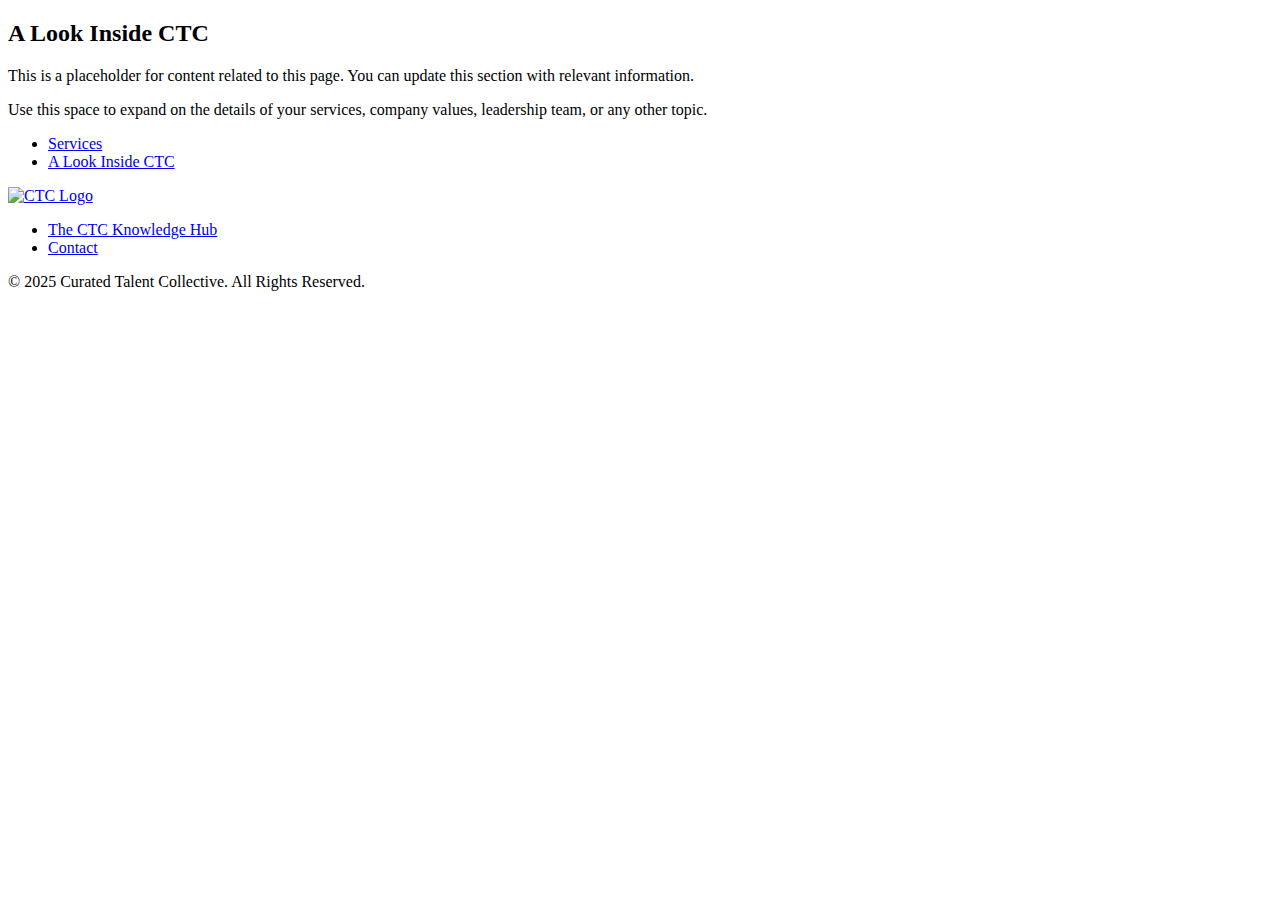
==== about.html @ 7226de99 "Add files via upload" ====
<!DOCTYPE html>
<html lang="en">
<head>
    <link rel="stylesheet" href="https://fonts.googleapis.com/css2?family=Cormorant+Garamond:wght@400;700&family=Lora:wght@400;500&display=swap">
    <meta charset="UTF-8">
    <meta name="viewport" content="width=device-width, initial-scale=1.0">
    <title>A Look Inside CTC | Curated Talent Collective</title>
    <link rel="stylesheet" href="css/style.css">
</head>
<body>
    <!-- Main Content Section -->
    <main>
        <section class="info-section">
            <div class="info-content">
                <h2>A Look Inside CTC</h2>
                <p class="justified-text">This is a placeholder for content related to this page. You can update this section with relevant information.</p>
                <p class="justified-text">Use this space to expand on the details of your services, company values, leadership team, or any other topic.</p>
            </div>
        </section>
        
        <!-- Spacer to keep footer accessible -->
        <div class="footer-spacer"></div>
    </main>
    
    <!-- Fixed Footer with Centered Logo and Balanced Horizontal Menu -->
    <footer>
        <div class="footer-menu">
            <ul>
                <li><a href="services.html">Services</a></li>
                <li><a href="about.html">A Look Inside CTC</a></li>
            </ul>
            <div class="footer-logo">
                <a href="index.html">
                    <img src="assets/CTClogo.jpg" alt="CTC Logo">
                </a>
            </div>
            <ul>
                <li><a href="blog.html">The CTC Knowledge Hub</a></li>
                <li><a href="contact.html">Contact</a></li>
            </ul>
        </div>
        <p>&copy; 2025 Curated Talent Collective. All Rights Reserved.</p>
    </footer>
</body>
</html>
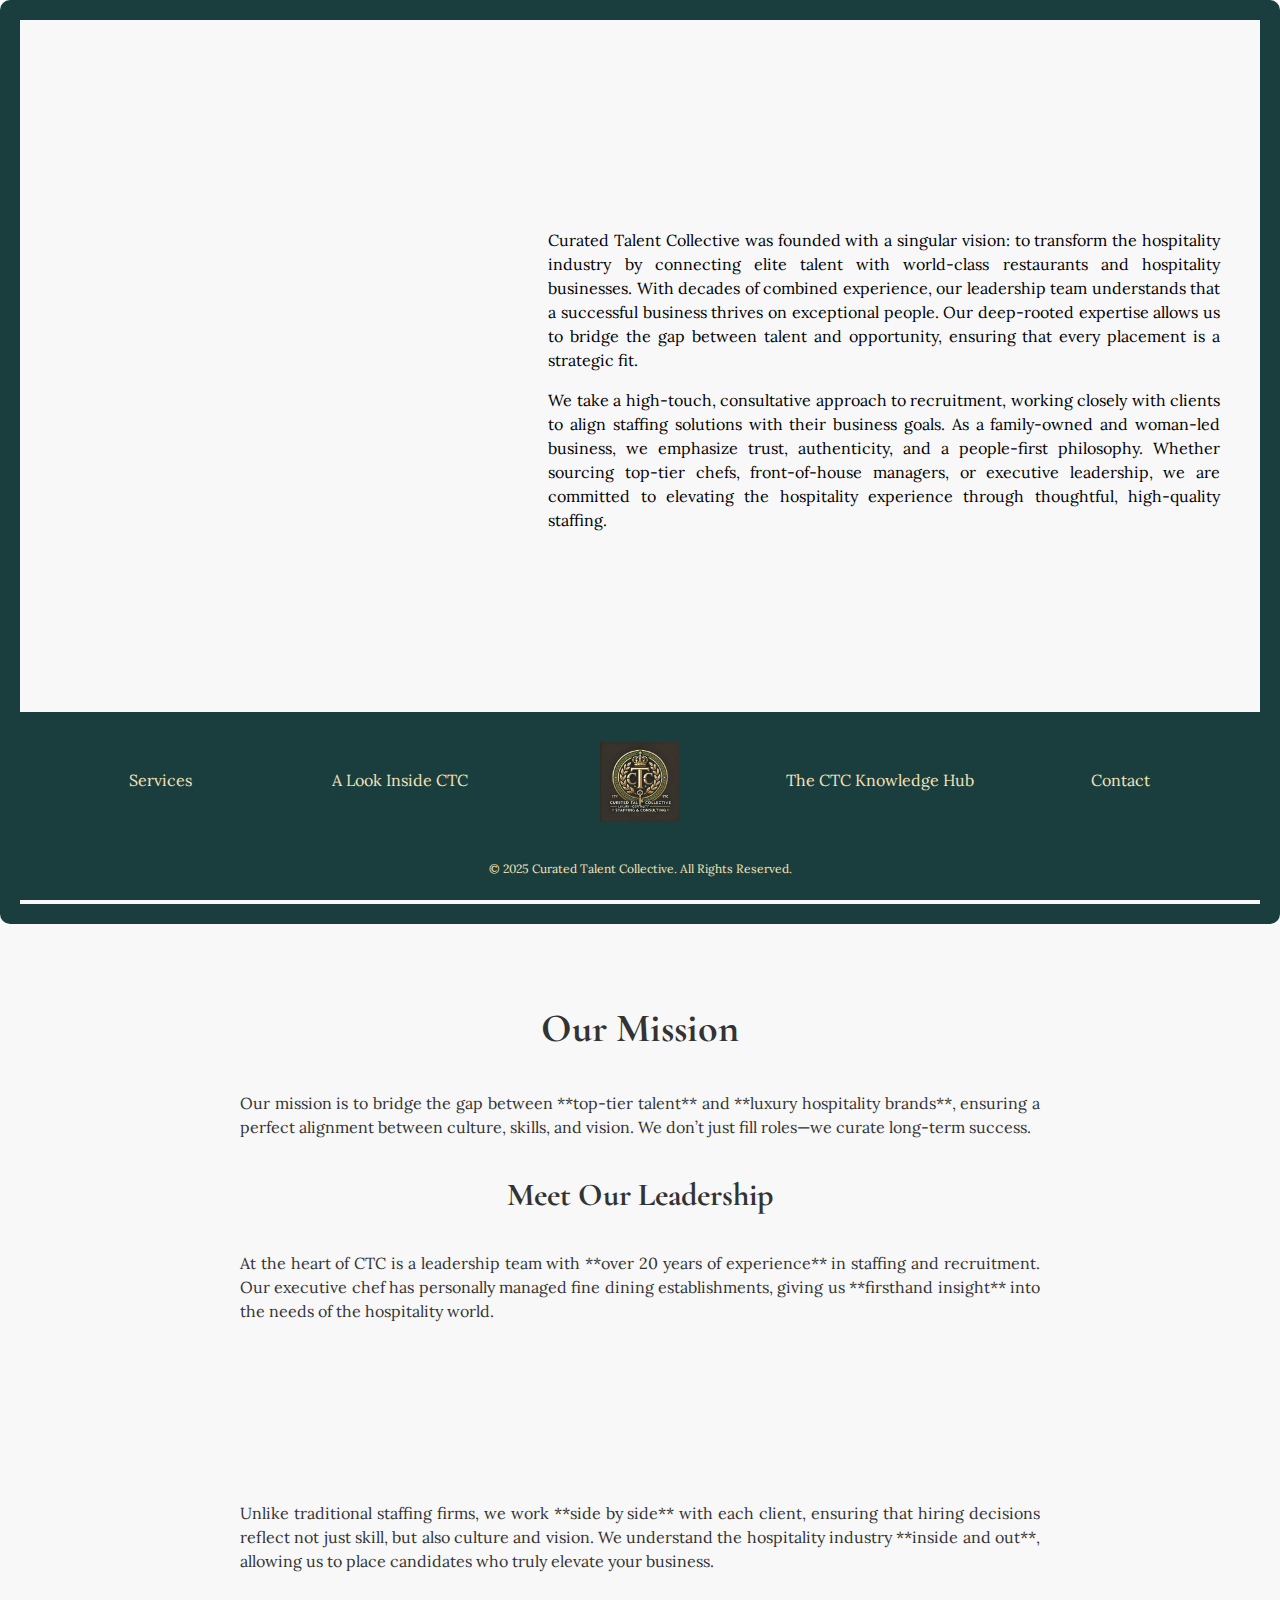
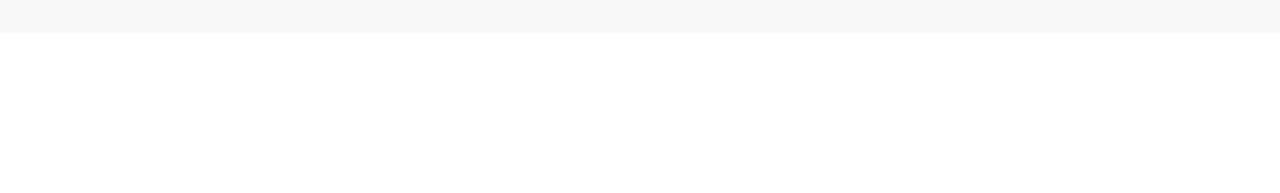
==== commit b8f498cd: "Add files via upload" ====
--- a/about.html
+++ b/about.html
@@ -6,15 +6,168 @@
     <meta name="viewport" content="width=device-width, initial-scale=1.0">
     <title>A Look Inside CTC | Curated Talent Collective</title>
     <link rel="stylesheet" href="css/style.css">
+<style>
+        @keyframes fadeInUp {
+            from {
+                opacity: 0;
+                transform: translateY(20px);
+            }
+            to {
+                opacity: 1;
+                transform: translateY(0);
+            }
+        }
+    </style>
+<style>
+        @keyframes fadeInUp {
+            from {
+                opacity: 0;
+                transform: translateY(20px);
+            }
+            to {
+                opacity: 1;
+                transform: translateY(0);
+            }
+        }
+        @keyframes slideInRight {
+            from {
+                opacity: 0;
+                transform: translateX(50px);
+            }
+            to {
+                opacity: 1;
+                transform: translateX(0);
+            }
+        }
+        @keyframes fadeIn {
+            from {
+                opacity: 0;
+            }
+            to {
+                opacity: 1;
+            }
+        }
+        .about-hero-content h1 {
+            opacity: 0;
+            animation: slideInRight 1s ease-out forwards;
+        }
+        .about-hero-content p {
+            opacity: 0;
+            animation: fadeIn 1.5s ease-out forwards;
+            animation-delay: 0.5s;
+        }
+    </style>
+<style>
+        @keyframes fadeInUp {
+            from {
+                opacity: 0;
+                transform: translateY(20px);
+            }
+            to {
+                opacity: 1;
+                transform: translateY(0);
+            }
+        }
+        @keyframes slideInRight {
+            from {
+                opacity: 0;
+                transform: translateX(50px);
+            }
+            to {
+                opacity: 1;
+                transform: translateX(0);
+            }
+        }
+        @keyframes fadeIn {
+            from {
+                opacity: 0;
+            }
+            to {
+                opacity: 1;
+            }
+        }
+        .about-hero-content h1 {
+            opacity: 0;
+            animation: slideInRight 1s ease-out forwards;
+        }
+        .about-hero-content p {
+            opacity: 0;
+            animation: fadeIn 1.5s ease-out forwards;
+            animation-delay: 0.5s;
+        }
+        .shadowbox-header {
+            opacity: 0;
+            animation: fadeInUp 1.5s ease-out forwards;
+            animation-delay: 0.7s;
+        }
+        .custom-list {
+            opacity: 0;
+            animation: fadeInUp 1.5s ease-out forwards;
+            animation-delay: 1s;
+        }
+    </style>
 </head>
 <body>
     <!-- Main Content Section -->
     <main>
+        <section class="about-hero" style="display: flex; align-items: center; justify-content: space-between; padding: 0px; border: 20px solid #1A3E3E; border-radius: 10px; max-width: 100%; margin: 0 auto; background: #F8F8F8;">
+            <img src="assets/AboutUsImage.jpg" alt="About Us Image" style="width: 40%; height: auto; border-radius: 1px; margin-right: 40px; opacity: 0; transform: translateY(20px); animation: fadeInUp 1.2s ease-out forwards;">
+            <div class="about-hero-main" style="width: 55%; text-align: center; align-self: flex-start; padding-right: 40px;">
+                <div class="about-hero-content">
+                    <h1>A Look Inside The Curated Talent Collective</h1>
+                </div>
+                <p class="justified-text">
+                    Curated Talent Collective was founded with a singular vision: to transform the hospitality industry by 
+                    connecting elite talent with world-class restaurants and hospitality businesses. With decades of combined 
+                    experience, our leadership team understands that a successful business thrives on exceptional people. 
+                    Our deep-rooted expertise allows us to bridge the gap between talent and opportunity, ensuring that 
+                    every placement is a strategic fit. 
+                </p>
+                <p class="justified-text">
+                    We take a high-touch, consultative approach to recruitment, 
+                    working closely with clients to align staffing solutions with their business goals. As a family-owned 
+                    and woman-led business, we emphasize trust, authenticity, and a people-first philosophy. Whether 
+                    sourcing top-tier chefs, front-of-house managers, or executive leadership, we are committed to 
+                    elevating the hospitality experience through thoughtful, high-quality staffing.
+                </p>
+                <!-- Core Values -->
+                <div class="shadowbox-header">
+                    <h3>Our Core Values</h3>
+                </div>
+                <ul class="custom-list" style="display: grid; grid-template-columns: repeat(2, 1fr); gap: 20px; padding-left: 0; margin-top: 10px;">
+                    <li style="padding-left: 0; margin-bottom: 10px;"><strong>Excellence in Service</strong> – We uphold the highest standards in hospitality recruitment.</li>
+                    <li style="padding-left: 0; margin-bottom: 10px;"><strong>Authentic Relationships</strong> – We foster trust and meaningful connections with our clients and talent.</li>
+                    <li style="padding-left: 0; margin-bottom: 10px;"><strong>Personalized Approach</strong> – No two businesses are the same, so we tailor our strategy to fit your specific needs.</li>
+                    <li style="padding-left: 0; margin-bottom: 10px;"><strong>Commitment to Diversity</strong> – As a woman-owned business, we value inclusivity and diverse leadership.</li>
+                </ul>
+            </div>
+        </section>
         <section class="info-section">
             <div class="info-content">
-                <h2>A Look Inside CTC</h2>
-                <p class="justified-text">This is a placeholder for content related to this page. You can update this section with relevant information.</p>
-                <p class="justified-text">Use this space to expand on the details of your services, company values, leadership team, or any other topic.</p>
+                <!-- Mission Statement -->
+                <h2>Our Mission</h2>
+                <p class="justified-text">
+                    Our mission is to bridge the gap between **top-tier talent** and **luxury hospitality brands**, ensuring 
+                    a perfect alignment between culture, skills, and vision. We don’t just fill roles—we curate long-term 
+                    success.
+                </p>
+
+                <!-- Leadership Overview -->
+                <h3>Meet Our Leadership</h3>
+                <p class="justified-text">
+                    At the heart of CTC is a leadership team with **over 20 years of experience** in staffing and recruitment. 
+                    Our executive chef has personally managed fine dining establishments, giving us **firsthand insight** into 
+                    the needs of the hospitality world.
+                </p>
+
+                <!-- High-Touch Service -->
+                <div class="shadowbox-header">
+                    <h3>A High-Touch Approach</h3>
+                </div>
+                <p class="justified-text" style="margin-bottom: 20px;">Unlike traditional staffing firms, we work **side by side** with each client, ensuring that hiring decisions 
+                    reflect not just skill, but also culture and vision. We understand the hospitality industry **inside and out**, 
+                    allowing us to place candidates who truly elevate your business.
+                </p>
             </div>
         </section>
         
@@ -26,8 +179,8 @@
     <footer>
         <div class="footer-menu">
             <ul>
-                <li><a href="services.html">Services</a></li>
-                <li><a href="about.html">A Look Inside CTC</a></li>
+                <li style="padding-left: 0; margin-bottom: 10px;"><a href="services.html">Services</a></li>
+                <li style="padding-left: 0; margin-bottom: 10px;"><a href="about.html">A Look Inside CTC</a></li>
             </ul>
             <div class="footer-logo">
                 <a href="index.html">
@@ -35,8 +188,8 @@
                 </a>
             </div>
             <ul>
-                <li><a href="blog.html">The CTC Knowledge Hub</a></li>
-                <li><a href="contact.html">Contact</a></li>
+                <li style="padding-left: 0; margin-bottom: 10px;"><a href="blog.html">The CTC Knowledge Hub</a></li>
+                <li style="padding-left: 0; margin-bottom: 10px;"><a href="contact.html">Contact</a></li>
             </ul>
         </div>
         <p>&copy; 2025 Curated Talent Collective. All Rights Reserved.</p>
--- a/css/style.css
+++ b/css/style.css
@@ -0,0 +1,160 @@
+@import url('https://fonts.googleapis.com/css2?family=Cormorant+Garamond:wght@400;700&family=Lora:wght@400;500&display=swap');
+
+html, body {
+    font-family: 'Lora', serif;
+    line-height: 1.5;
+    height: 100%;
+    margin: 0;
+    display: flex;
+    flex-direction: column;
+}
+
+h1, h2, h3 {
+    font-family: 'Cormorant Garamond', serif;
+}
+
+h1 {
+    font-size: 3rem;
+}
+
+h2 {
+    font-size: 2.5rem;
+}
+
+h3 {
+    font-size: 2rem;
+}
+
+.hero {
+    position: relative;
+    width: 100%;
+    height: 100vh;
+    overflow: hidden;
+    display: flex;
+    flex-direction: column;
+    justify-content: flex-start;
+    align-items: center;
+    color: #333333;
+    text-align: center;
+    padding-top: 50px;
+}
+
+.hero video {
+    position: absolute;
+    top: 0;
+    left: 0;
+    width: 100%;
+    height: 100%;
+    object-fit: cover;
+    z-index: -1;
+}
+
+.hero-content {
+    position: relative;
+    z-index: 2;
+    background: rgba(0, 0, 0, 0.5);
+    padding: 10px;
+    border-radius: 10px;
+    margin-top: 10px;
+    color: #F5E3B9;
+}
+
+.info-section {
+    padding: 40px 0;
+    text-align: center;
+    width: 100%;
+    background: #F8F8F8;
+    color: #333333;
+    margin-bottom: 80px;
+}
+
+.justified-text {
+    text-align: justify;
+}
+
+.info-content {
+    max-width: 800px;
+    margin: 0 auto;
+    padding: 0 20px;
+}
+
+.custom-list {
+    text-align: left;
+    list-style-position: inside;
+    margin-left: 20px;
+}
+
+.shadowbox-header {
+    background: rgba(26, 62, 62, 0.8);
+    color: #F5E3B9;
+    text-align: center;
+    padding: 15px;
+    margin-top: 20px;
+    border-radius: 10px;
+    max-width: 800px;
+    margin-left: auto;
+    margin-right: auto;
+}
+
+.footer-spacer {
+    height: 80px;
+}
+
+.footer-menu {
+    display: flex;
+    justify-content: space-between;
+    align-items: center;
+    max-width: 1200px;
+    margin: 0 auto;
+    padding: 20px 0;
+}
+
+.footer-menu ul {
+    display: flex;
+    list-style: none;
+    padding: 0;
+    margin: 0;
+    flex: 1;
+    justify-content: space-around;
+}
+
+.footer-menu li {
+    flex: 1;
+    text-align: center;
+}
+
+.footer-menu a {
+    text-decoration: none;
+    color: inherit;
+    font-family: inherit;
+    transition: all 0.3s ease;
+}
+
+.footer-menu a:hover {
+    text-decoration: underline;
+}
+
+.footer-logo {
+    display: flex;
+    justify-content: center;
+    flex: 0.5;
+}
+
+.footer-logo img {
+    width: 80px;
+    height: auto;
+}
+
+footer {
+    position: fixed;
+    bottom: 0;
+    width: 100%;
+    background: #1A3E3E;
+    padding: 10px 0;
+    text-align: center;
+    color: #F5E3B9;
+}
+
+footer p {
+    font-size: 12px;
+}
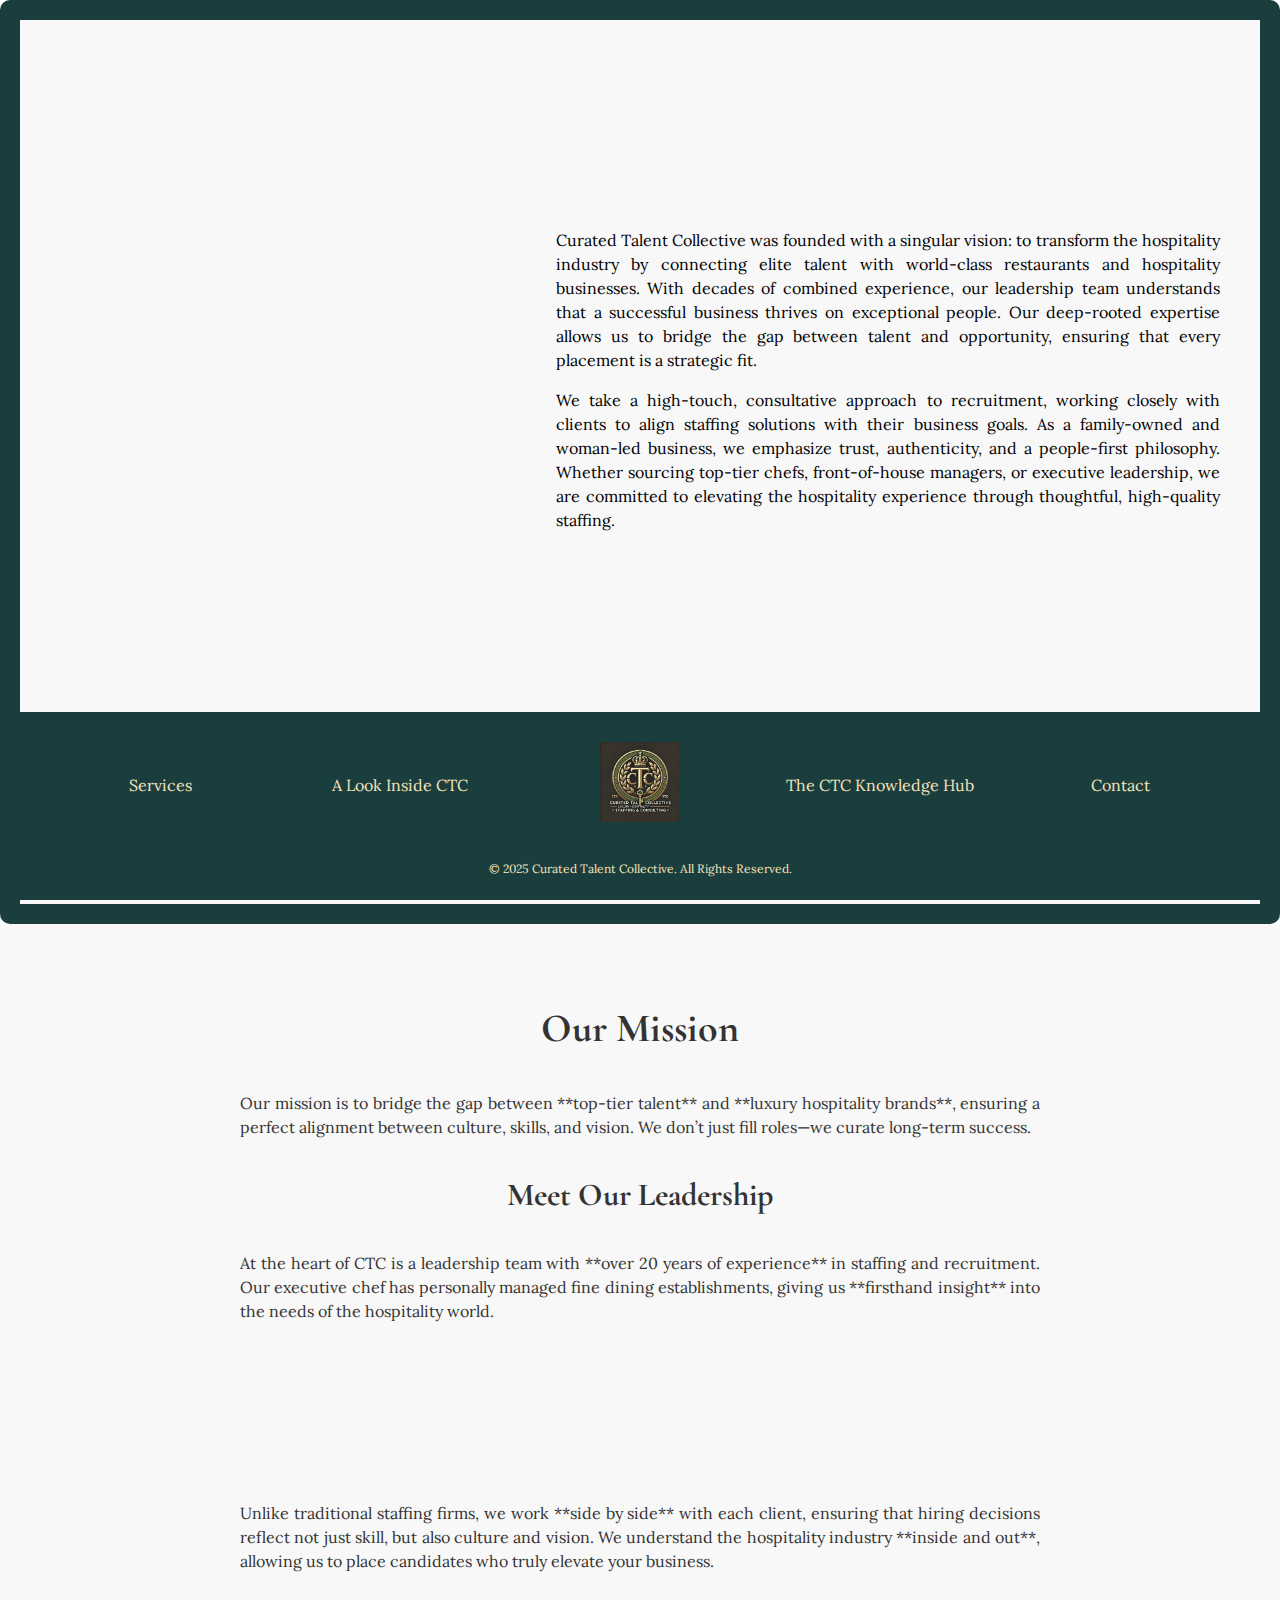
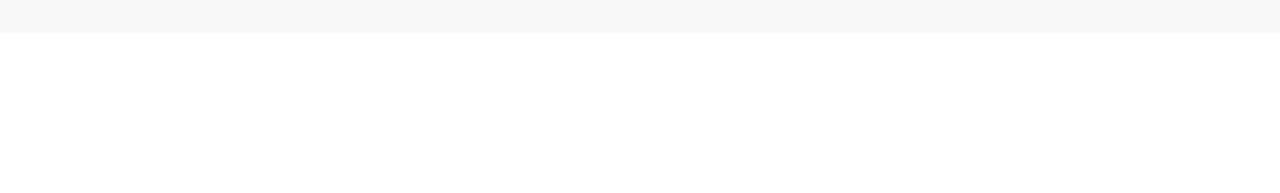
==== commit ffe10e94: "Add files via upload" ====
--- a/about.html
+++ b/about.html
@@ -179,8 +179,8 @@
     <footer>
         <div class="footer-menu">
             <ul>
-                <li style="padding-left: 0; margin-bottom: 10px;"><a href="services.html">Services</a></li>
-                <li style="padding-left: 0; margin-bottom: 10px;"><a href="about.html">A Look Inside CTC</a></li>
+                <li><a href="services.html">Services</a></li>
+                <li><a href="about.html">A Look Inside CTC</a></li>
             </ul>
             <div class="footer-logo">
                 <a href="index.html">
@@ -188,8 +188,8 @@
                 </a>
             </div>
             <ul>
-                <li style="padding-left: 0; margin-bottom: 10px;"><a href="blog.html">The CTC Knowledge Hub</a></li>
-                <li style="padding-left: 0; margin-bottom: 10px;"><a href="contact.html">Contact</a></li>
+                <li><a href="knowledgehub.html">The CTC Knowledge Hub</a></li>
+                <li><a href="contact.html">Contact</a></li>
             </ul>
         </div>
         <p>&copy; 2025 Curated Talent Collective. All Rights Reserved.</p>
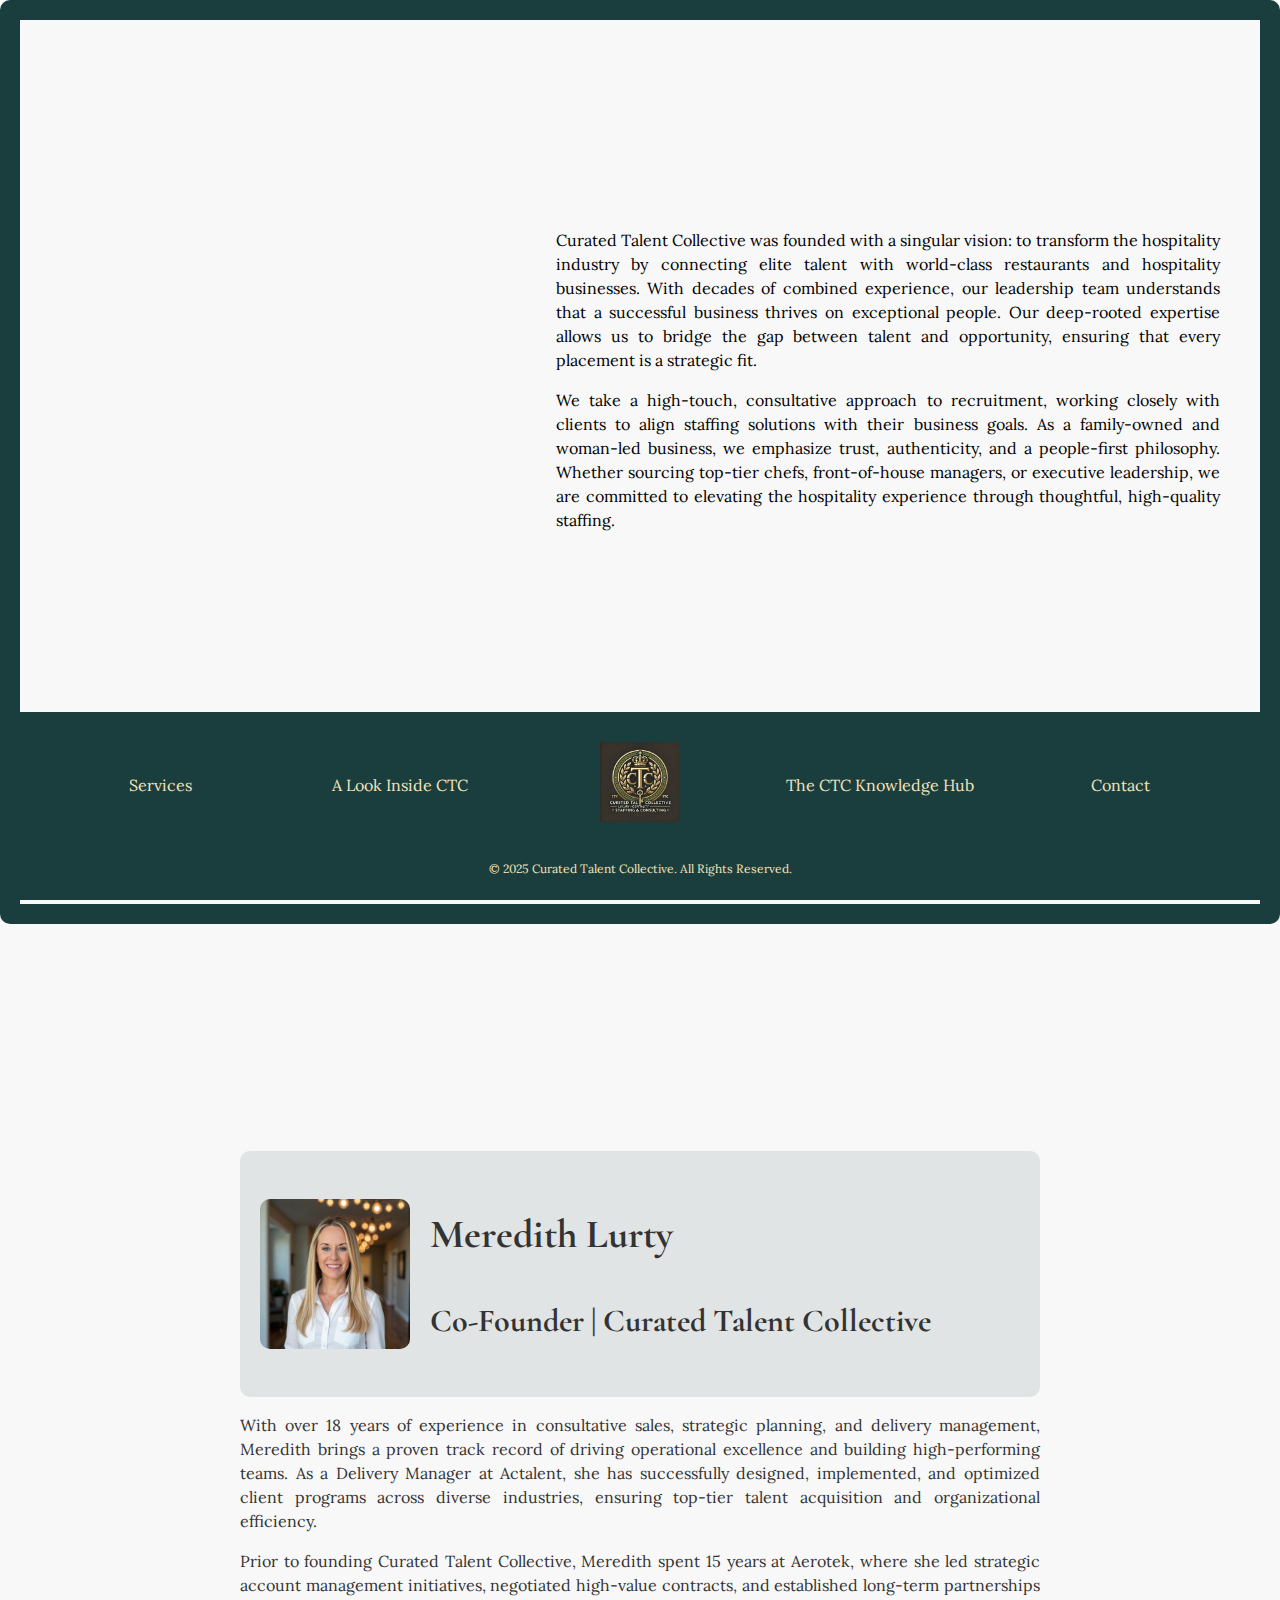
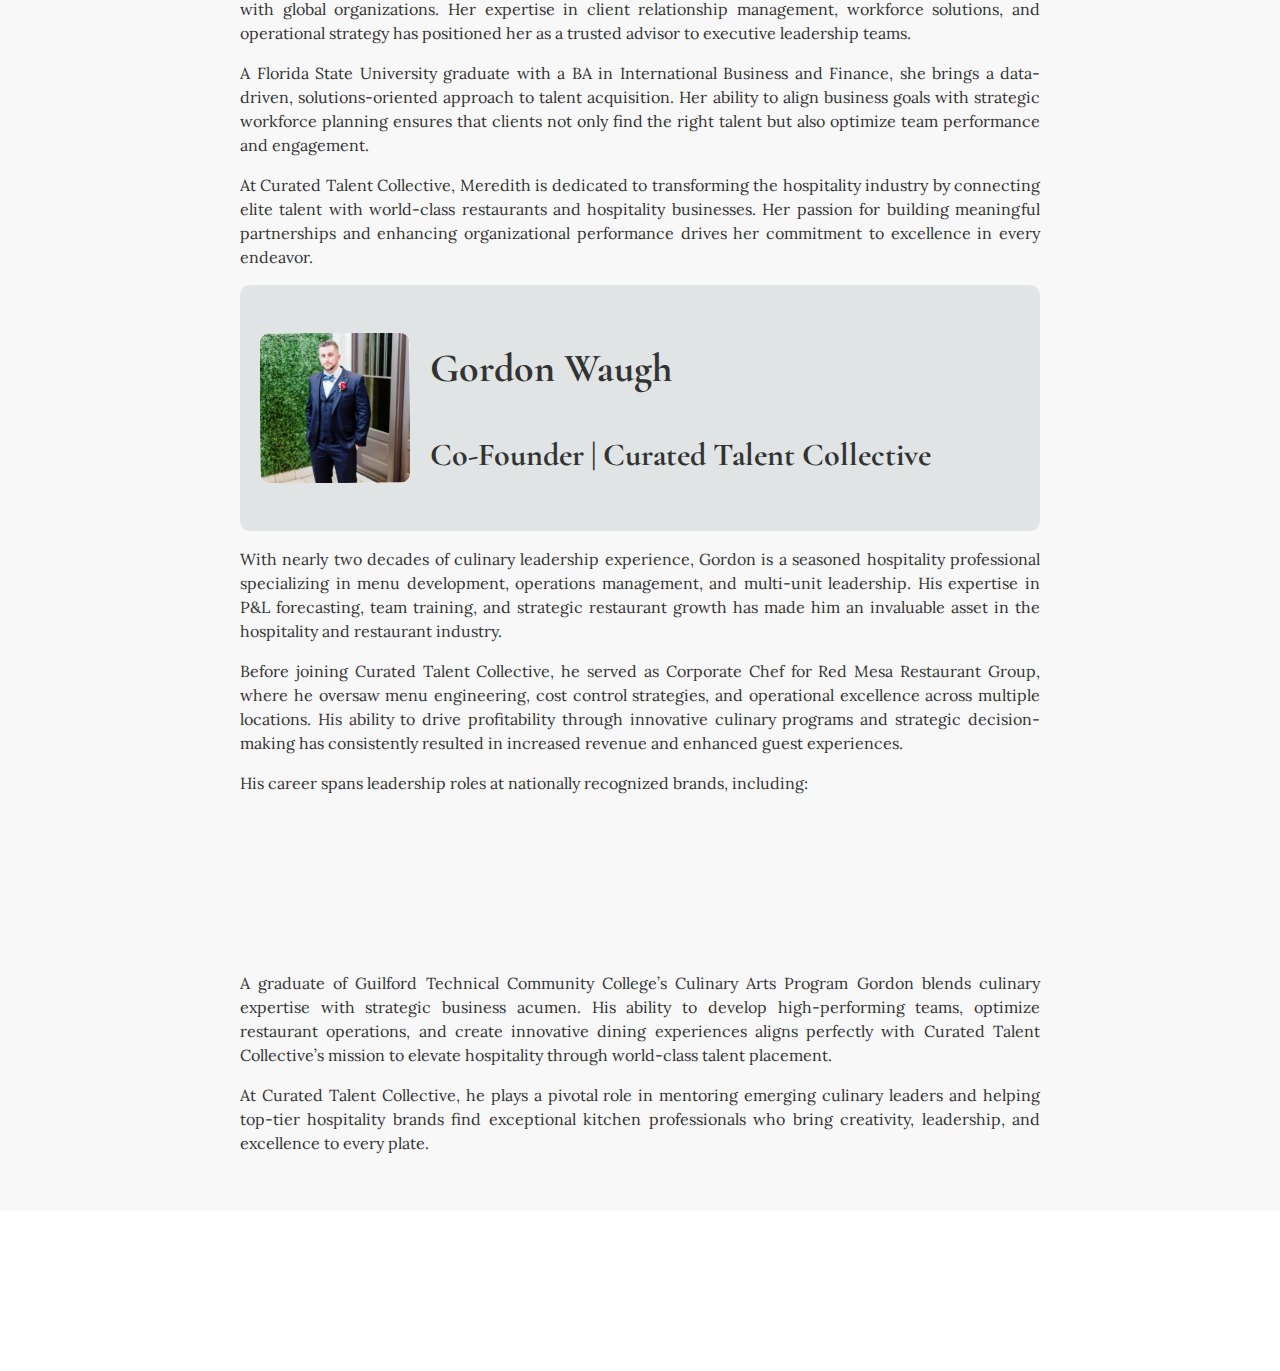
==== commit 8aff1ea0: "Add files via upload" ====
--- a/about.html
+++ b/about.html
@@ -144,30 +144,109 @@
         </section>
         <section class="info-section">
             <div class="info-content">
-                <!-- Mission Statement -->
-                <h2>Our Mission</h2>
-                <p class="justified-text">
-                    Our mission is to bridge the gap between **top-tier talent** and **luxury hospitality brands**, ensuring 
-                    a perfect alignment between culture, skills, and vision. We don’t just fill roles—we curate long-term 
-                    success.
+                                <!-- Leadership Overview -->
+                <div class="shadowbox-header">
+                    <h1>Meet Our Leadership</h1>
+                </div>
+                <!-- Meredith's Profile -->
+                <div style="display: flex; align-items: center; gap: 20px; flex-direction: row; background: rgba(26, 62, 62, 0.1); padding: 20px; border-radius: 10px;">
+                    <img src="assets/Meredith_Image.jpg" alt="Meredith Lurty" style="width: 150px; height: auto; border-radius: 10px;">
+                <div>
+                        <h2 class="LP_Name" style="text-align: left;">
+                            Meredith Lurty
+                        </h2>
+                        <h3 class="LP_Title" style="text-align: left;">
+                            Co-Founder | Curated Talent Collective
+                        </h3>
+                    </div>
+                </div>
+                <p class="justified-text">
+                    With over 18 years of experience in consultative sales, strategic planning, and 
+                    delivery management, Meredith brings a proven track record of driving operational 
+                    excellence and building high-performing teams. As a Delivery Manager at Actalent, 
+                    she has successfully designed, implemented, and optimized client programs across 
+                    diverse industries, ensuring top-tier talent acquisition and organizational 
+                    efficiency.
+                </p>
+                <p class="justified-text">
+                    Prior to founding Curated Talent Collective, Meredith spent 15 years at Aerotek, 
+                    where she led strategic account management initiatives, negotiated high-value 
+                    contracts, and established long-term partnerships with global organizations. 
+                    Her expertise in client relationship management, workforce solutions, and 
+                    operational strategy has positioned her as a trusted advisor to executive 
+                    leadership teams.
+                </p>
+                <p class="justified-text">
+                    A Florida State University graduate with a BA in International Business and 
+                    Finance, she brings a data-driven, solutions-oriented approach to talent 
+                    acquisition. Her ability to align business goals with strategic workforce 
+                    planning ensures that clients not only find the right talent but also optimize 
+                    team performance and engagement.
+                </p>
+                <p class="justified-text">
+                    At Curated Talent Collective, Meredith is dedicated to transforming the 
+                    hospitality industry by connecting elite talent with world-class restaurants 
+                    and hospitality businesses. Her passion for building meaningful partnerships 
+                    and enhancing organizational performance drives her commitment to excellence 
+                    in every endeavor.
                 </p>
 
-                <!-- Leadership Overview -->
-                <h3>Meet Our Leadership</h3>
-                <p class="justified-text">
-                    At the heart of CTC is a leadership team with **over 20 years of experience** in staffing and recruitment. 
-                    Our executive chef has personally managed fine dining establishments, giving us **firsthand insight** into 
-                    the needs of the hospitality world.
+                <!-- Gordon's Profile -->
+                <div style="display: flex; align-items: center; gap: 20px; flex-direction: row; background: rgba(26, 62, 62, 0.1); padding: 20px; border-radius: 10px;">
+                    <img src="assets/Gordon_Image.jpg" alt="Meredith Lurty" style="width: 150px; height: auto; border-radius: 10px;">
+                <div>
+                        <h2 class="LP_Name" style="text-align: left;">
+                            Gordon Waugh
+                        </h2>
+                        <h3 class="LP_Title" style="text-align: left;">
+                            Co-Founder | Curated Talent Collective
+                        </h3>
+                    </div>
+                </div>
+                <p class="justified-text">
+                    With nearly two decades of culinary leadership experience, Gordon is a seasoned 
+                    hospitality professional specializing in menu development, operations management, 
+                    and multi-unit leadership. His expertise in P&L forecasting, team training, and 
+                    strategic restaurant growth has made him an invaluable asset in the hospitality 
+                    and restaurant industry.
+                </p>
+                <p class="justified-text">
+                    Before joining Curated Talent Collective, he served as Corporate Chef for Red 
+                    Mesa Restaurant Group, where he oversaw menu engineering, cost control strategies, 
+                    and operational excellence across multiple locations. His ability to drive 
+                    profitability through innovative culinary programs and strategic decision-making 
+                    has consistently resulted in increased revenue and enhanced guest experiences.
+                </p>
+                <p class = "justified-text">
+                        His career spans leadership roles at nationally recognized brands, including:
+                </p>
+                <ul class="custom-list">
+                    <li>
+                        <strong>P.F. Chang’s China Bistro</strong> – Served as Executive Chef, overseeing 
+                        menu execution, financial performance, and operational efficiency.
+                    </li>
+                    <li>
+                        <strong>Cooper's Hawk Winery and Restaurants </strong> – Managed high-volume kitchen 
+                        operations, ensuring consistency and quality across locations.
+                    </li>
+                    <li>
+                        <strong>Doc B’s Fresh Kitchen </strong> – Led new restaurant openings, building 
+                        strong culinary teams and implementing streamlined kitchen workflows.
+                    </li>
+                </ul>
+                <p class="justified-text">
+                    A graduate of Guilford Technical Community College’s Culinary Arts Program Gordon 
+                    blends culinary expertise with strategic business acumen. His ability to develop 
+                    high-performing teams, optimize restaurant operations, and create innovative 
+                    dining experiences aligns perfectly with Curated Talent Collective’s mission to 
+                    elevate hospitality through world-class talent placement.
+                </p>
+                <p class="justified-text">
+                    At Curated Talent Collective, he plays a pivotal role in mentoring emerging 
+                    culinary leaders and helping top-tier hospitality brands find exceptional kitchen 
+                    professionals who bring creativity, leadership, and excellence to every plate.
                 </p>
 
-                <!-- High-Touch Service -->
-                <div class="shadowbox-header">
-                    <h3>A High-Touch Approach</h3>
-                </div>
-                <p class="justified-text" style="margin-bottom: 20px;">Unlike traditional staffing firms, we work **side by side** with each client, ensuring that hiring decisions 
-                    reflect not just skill, but also culture and vision. We understand the hospitality industry **inside and out**, 
-                    allowing us to place candidates who truly elevate your business.
-                </p>
             </div>
         </section>
         
